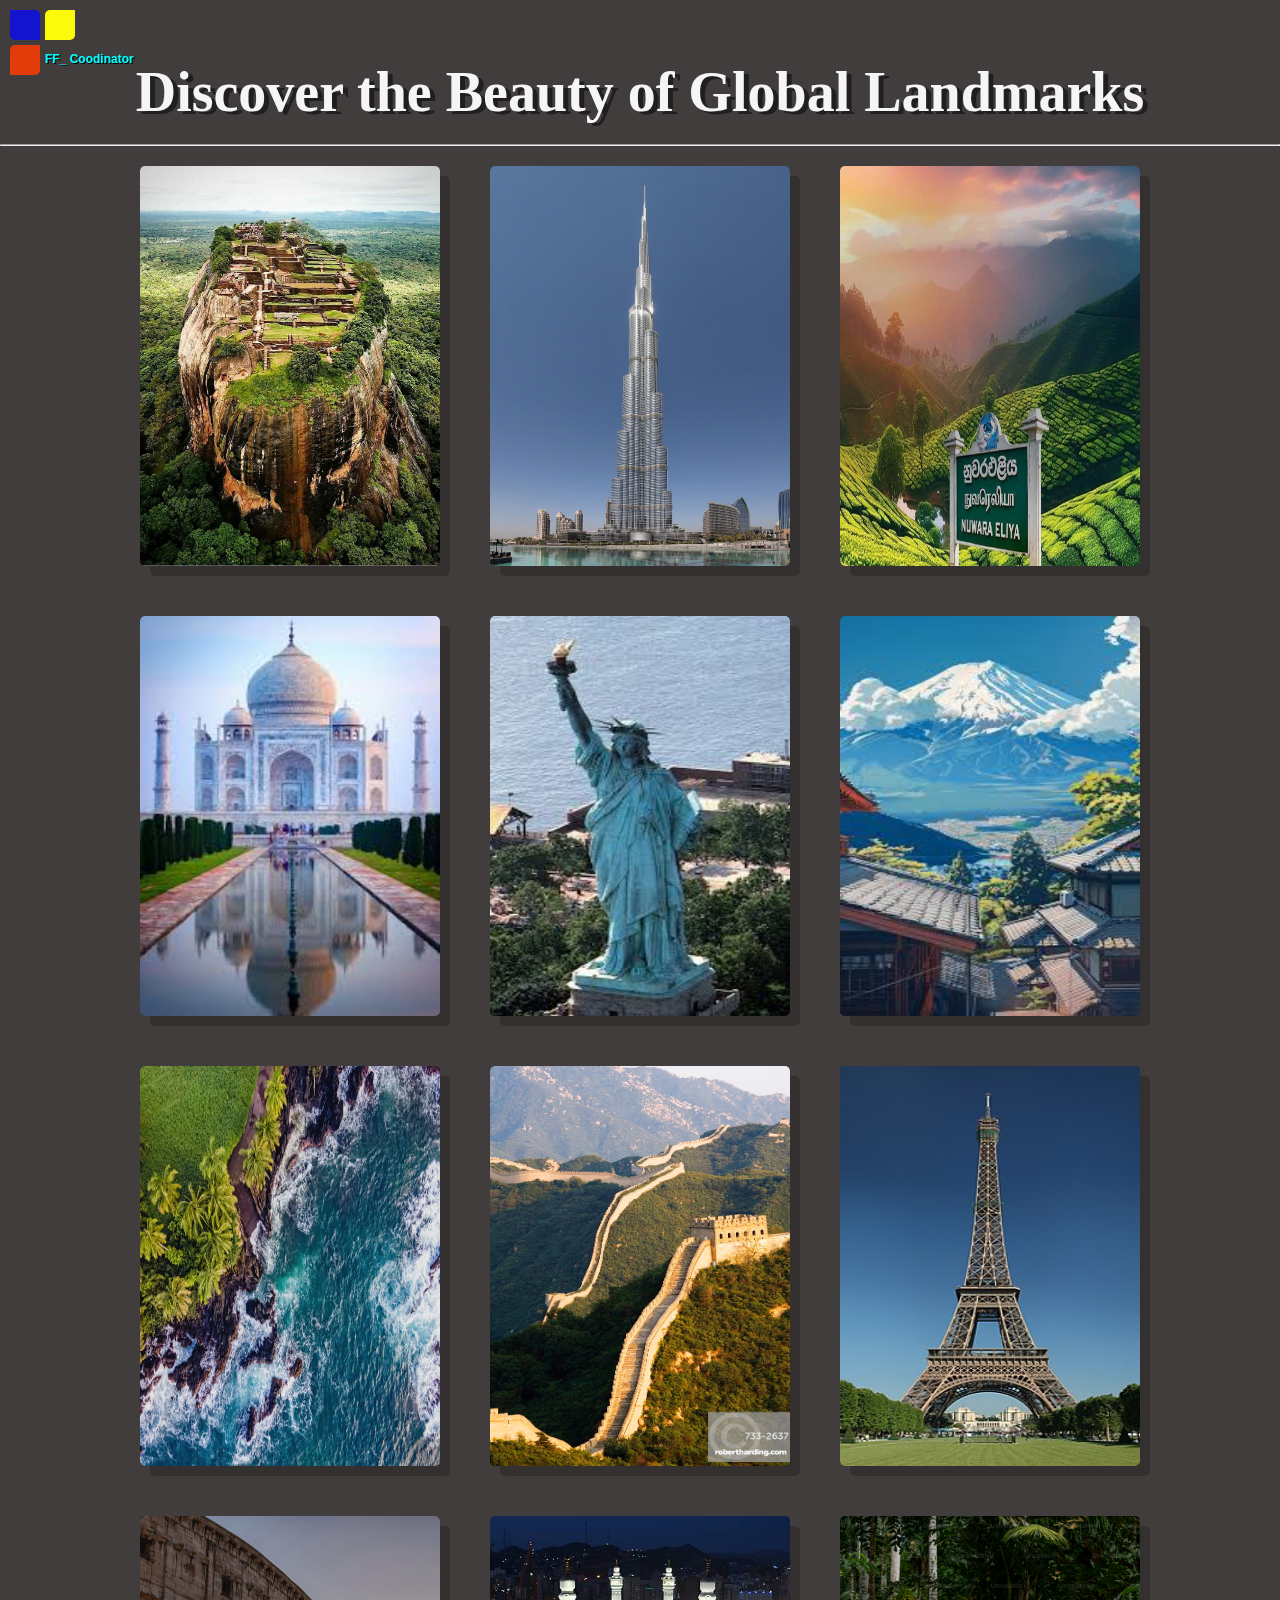
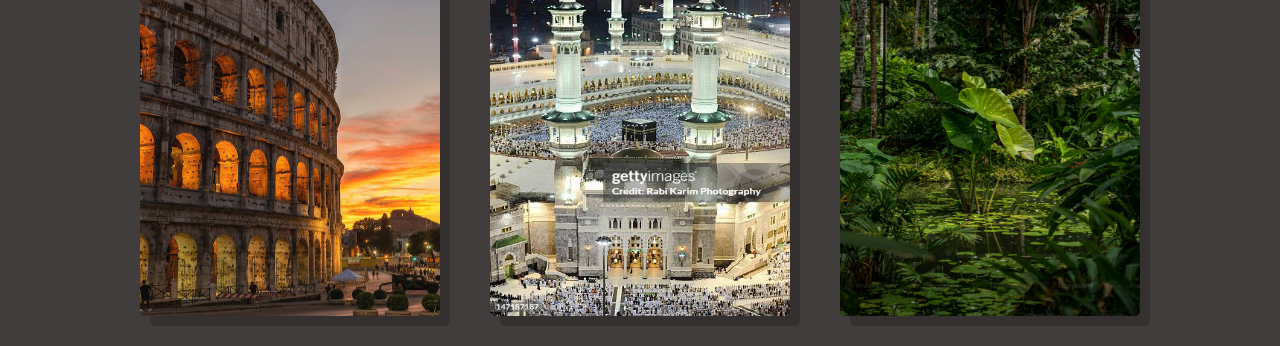
==== index.html @ ee6b98d5 "Add files via upload" ====
<!DOCTYPE html>
<html lang="en">
<head>
    <meta charset="UTF-8">
    <meta name="viewport" content="width=device-width, initial-scale=1.0">
    <link rel="stylesheet" type="text/css" href="stylesheet.css" >
    <title>Document</title>
</head>
<body>
    <main id="main">
        <section id="logo">
            <div id="logo-countainer">
                <div class="boxes">
                    <div class="box box-1"></div>
                    <div class="box box-2"></div>
                    <div class="box box-3"></div>
                </div>
                <div class="text-box">
                    <span class="text text-1">FF_</span>
                    <span class="text text-2">Coodinator</span>
                </div>
            </div>
        </section>
        <header>
            <h1>Discover the Beauty of Global Landmarks</h1> <hr>
        </header>
        <section id="image-section">
            <div class="image-div">
                <a href="imagegellary/sigiriya/sigiriya.html" class="link link-1"  target="_blank"><img src="images/sigiriya.jpg" title="sigiriya" class="image" ><p class="pera">Sigiriya</p></a>
            </div>
            <div class="image-div">
                <a href="imagegellary/burj khalifa/burg.html" class="link link-2" target="_blank"><img src="images/burj khalifa.jpg" title="burj khalifa"  class="image"><p class="pera">Burj Khalifa</p></a>
            </div>
            <div class="image-div">
                <a href="imagegellary/Nuwara Eliya/Nuwara_Eliya.html" class="link link-3" target="_blank"><img src="images/nuwara eliya.jpg" title="Nuwara Eliya" class="image" ><p class="pera">Nuwara Eliya</p></a>
            </div>
            <div class="image-div">
                <a href="imagegellary/Taj Mahal.html" class="link link-4" target="_blank"><img src="images/taj mahal.jpeg" class="image" title="Taj Mahal"><p class="pera">Taj Mahal</p></a>
            </div>
            <div class="image-div">
                <a href="imagegellary/Statue of liberty.html" class="link link-5" target="_blank"><img src="images/statue of liberty.jpeg" class="image" title="Statue of liberty"><p class="pera">Statue of liberty</p></a>
            </div>
            <div class="image-div">
                <a href="imagegellary/Mount Fuji.html" class="link link-6" target="_blank"><img src="images/mount fuji.jpeg" class="image" title="Mount Fuji"><p class="pera">Mount Fuji</p></a>
            </div>
            <div class="image-div">
                <a href="imagegellary/Maui.html" class="link link-7" target="_blank"><img src="images/maui.jpg" class="image" title="Maui"><p class="pera">Maui</p></a>
            </div>
            <div class="image-div">
                <a href="imagegellary/Great of Wall china.html" class="link link-8" target="_blank"><img src="images/great wall of china.jpg" class="image" title="Great of Wall china"><p class="pera">Great of Wall china</p></a>
            </div>
            <div class="image-div">
                <a href="imagegellary/Eiffel Tower.html" class="link link-9" target="_blank"><img src="images/Eiffel Tower.jpg" class="image" title="Eiffel Tower"><p class="pera">Eiffel Tower</p></a>
            </div>
            <div class="image-div">
                <a href="imagegellary/Colosseum.html" class="link link-10" target="_blank" ><img src="images/colosseum.jpg" class="image" title="Colosseum"><p class="pera">Colosseum</p></a>
            </div>
            <div class="image-div">
                <a href="imagegellary/Masjid al-Haram.html" class="link link-11" target="_blank"><img src="images/ Masjid al-Haram.jpg" class="image" title="Masjid al-Haram"><p class="pera">Masjid al-Haram</p></a>
            </div>
            <div class="image-div">
                <a href="imagegellary/Amazon Forest.html" class="link link-12" target="_blank"><img src="images/Amazon Forest.jpeg" class="image" title="Amazon Forest"><p class="pera">Amazon Forest</p></a>
            </div>
        </section>
    </main>
</body>
</html>
---- stylesheet.css ----
*{
    margin:0;
    padding:0;
    box-sizing: border-box;
}

body{
    background-color: rgb(65, 61, 61);
}

#main{
    padding:0 0 30px 0;
}

/* logo style start */

#logo-countainer{
    display:none;
}

/* logo style end */
/* header style start */

h1{
    font-size:2rem;
    color:whitesmoke;
    margin:20px auto;
    text-align:center;
    text-shadow: 5px 3px rgb(0,0,0,0.5);
}

/* header style end */
/* image section steylr start */

#image-section{
    display:flex;
    flex-direction: column;
    justify-content: center;
    align-items: center;
    gap: 30px;
}

.image-div{
    width:300px;
    height:400px;
    position:relative;
    background-color: rgba(0,0,0,0.5);
    border-radius: 5px;
    box-shadow: 10px 10px rgba(0,0,0,0.2);
}

.link{
    text-decoration: none;
    color:whitesmoke;
}

.image{
    width:100%;
    height:90%;
    border-radius: 5px;
}


.pera{
    text-align: center;
    font-size:1.5rem;
    border-radius: 5px;
}

/* image section style end */

@media (min-width:650px){

    /* logo style start */

    #logo-countainer{
        display:block;
        width:130px;
        height:65px;
        background-color: transparent;
        position: absolute;
        top:10px;
        left:10px;
    }
    
    .boxes{
        width:65px;
        height:65px;
        display:flex;
        flex-direction: row;
        flex-wrap: wrap;
        gap:5px;
    }
    
    .box{
        width:30px;
        height:30px;
    }
    
    .box-1{
        border-radius: 0 5px;
        background-color: rgb(20, 20, 206);
    }
    
    .box-2{
        border-radius: 5px 0;
        background-color: rgb(250, 250, 10);
    }
    
    .box-3{
        
        border-radius: 5px 0;
        background-color: rgb(228, 60, 8);
    }
    
    .text-box{
        color: aqua;
        text-shadow: 1px 1px black;
        font-weight:600;
        font-size:12px;
        font-family:sans-serif ,'Times New Roman', Times, serif;
        position:relative;
        left:35px;
        bottom:23px;
    }

     /* nlogo style end */

    h1{
        font-size: 3.5rem;
        margin: 60px 0 20px 0;
    }

    #image-section{
        display:flex;
        flex-direction: row;
        justify-content: center;
        align-items: center;
        flex-wrap: wrap;
        gap: 25px;
        padding-top:20px;
    }

    .image{
        width:100%;
        height:100%;
    }

.pera{
    width:100%;
    height:100%;
    font-size:2rem;
    color:whitesmoke;
    top:0;
    left:0;
    position:absolute;
    background: rgba(0,0,0,0.8);
    display: flex;
    justify-content: center;
    align-items: center;
    opacity: 0;
    transition: 0.5s;
}

.pera:hover{
    opacity: 1;
}

}

@media (min-width:900px){
    #image-section{
        gap:50px;
    }
}
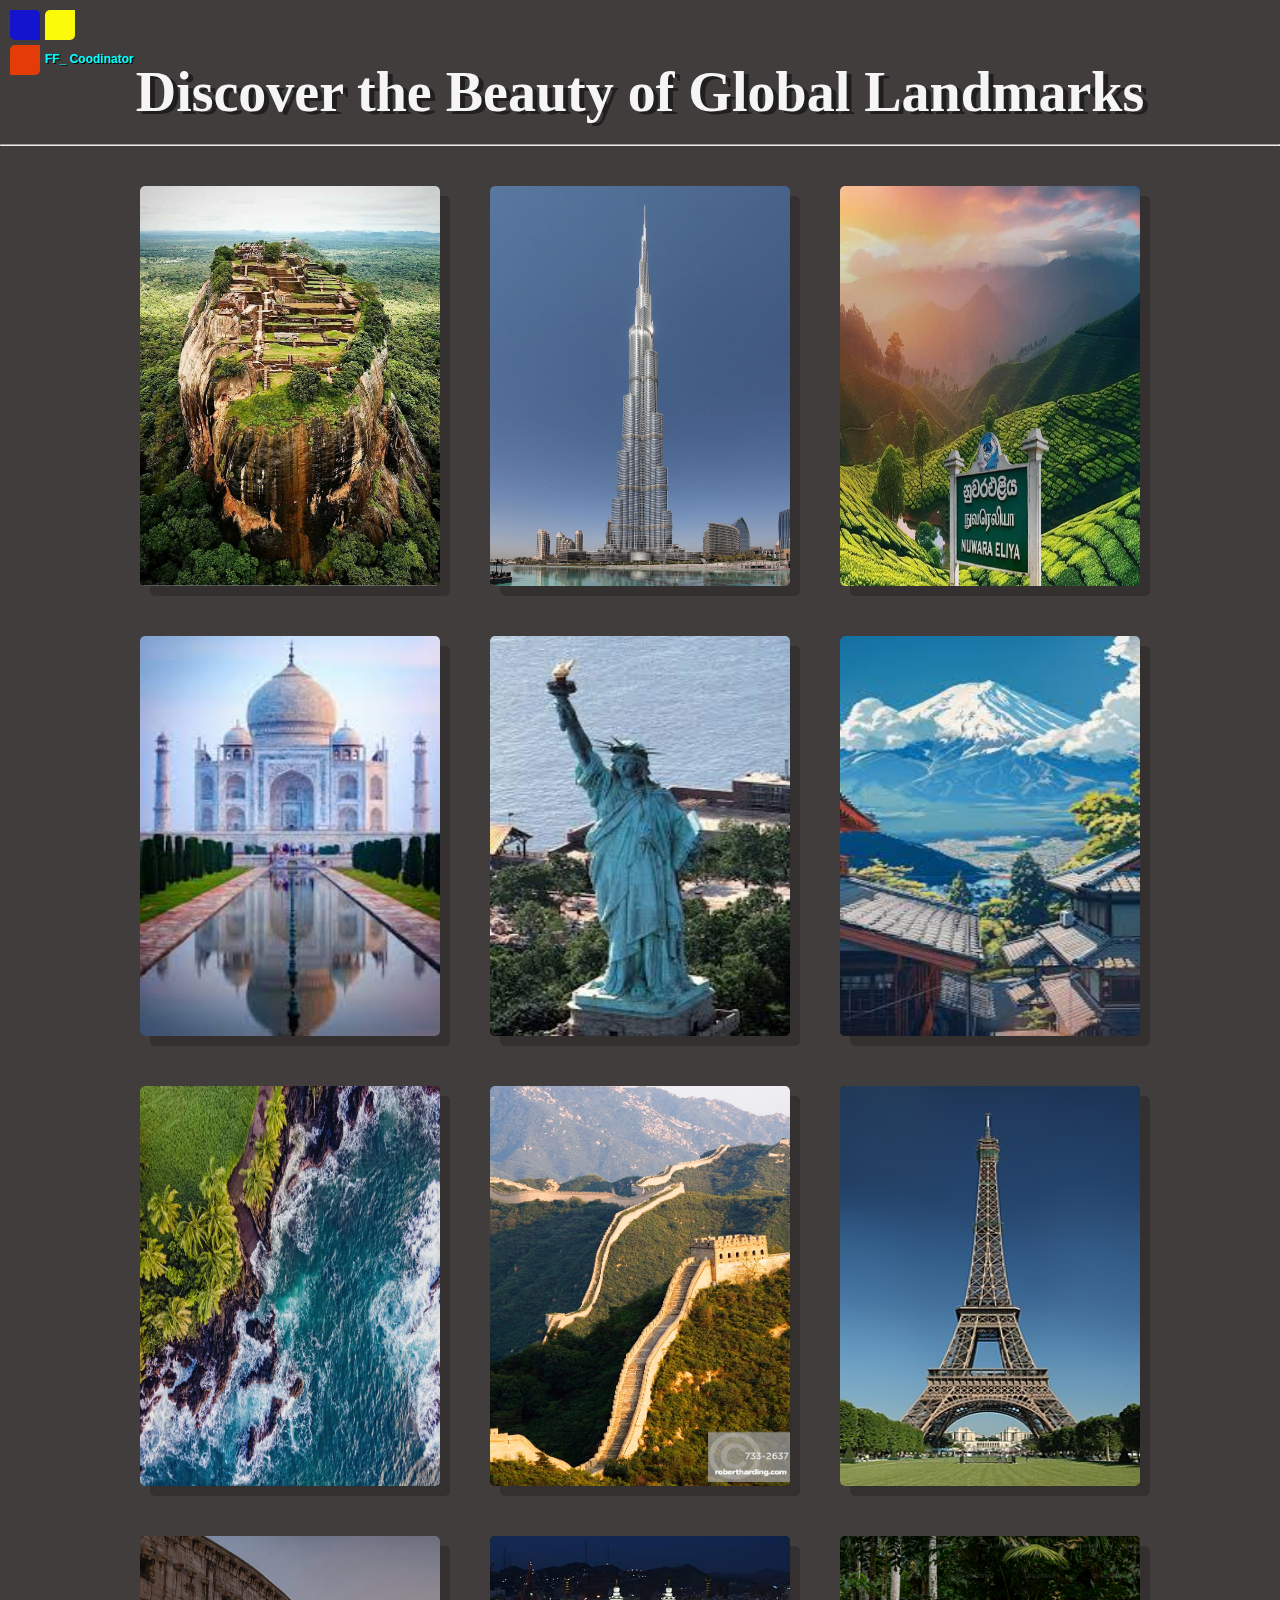
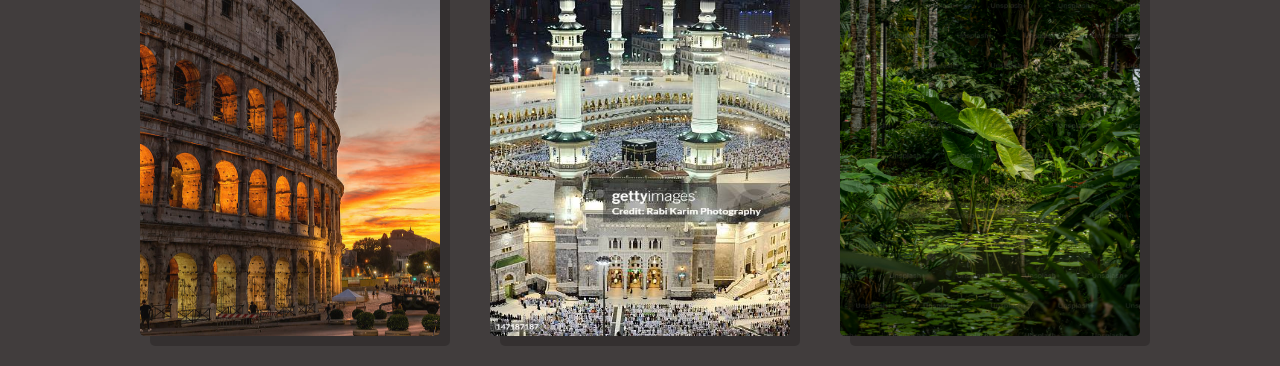
==== commit 1876d6b2: "Add files via upload" ====
--- a/index.html
+++ b/index.html
@@ -4,7 +4,7 @@
     <meta charset="UTF-8">
     <meta name="viewport" content="width=device-width, initial-scale=1.0">
     <link rel="stylesheet" type="text/css" href="stylesheet.css" >
-    <title>Document</title>
+    <title>Image Gallery</title>
 </head>
 <body>
     <main id="main">
--- a/stylesheet.css
+++ b/stylesheet.css
@@ -30,9 +30,13 @@
 }
 
 /* header style end */
+hr{
+    margin:20px auto;
+}
 /* image section steylr start */
 
 #image-section{
+    padding-top:30px;
     display:flex;
     flex-direction: column;
     justify-content: center;
